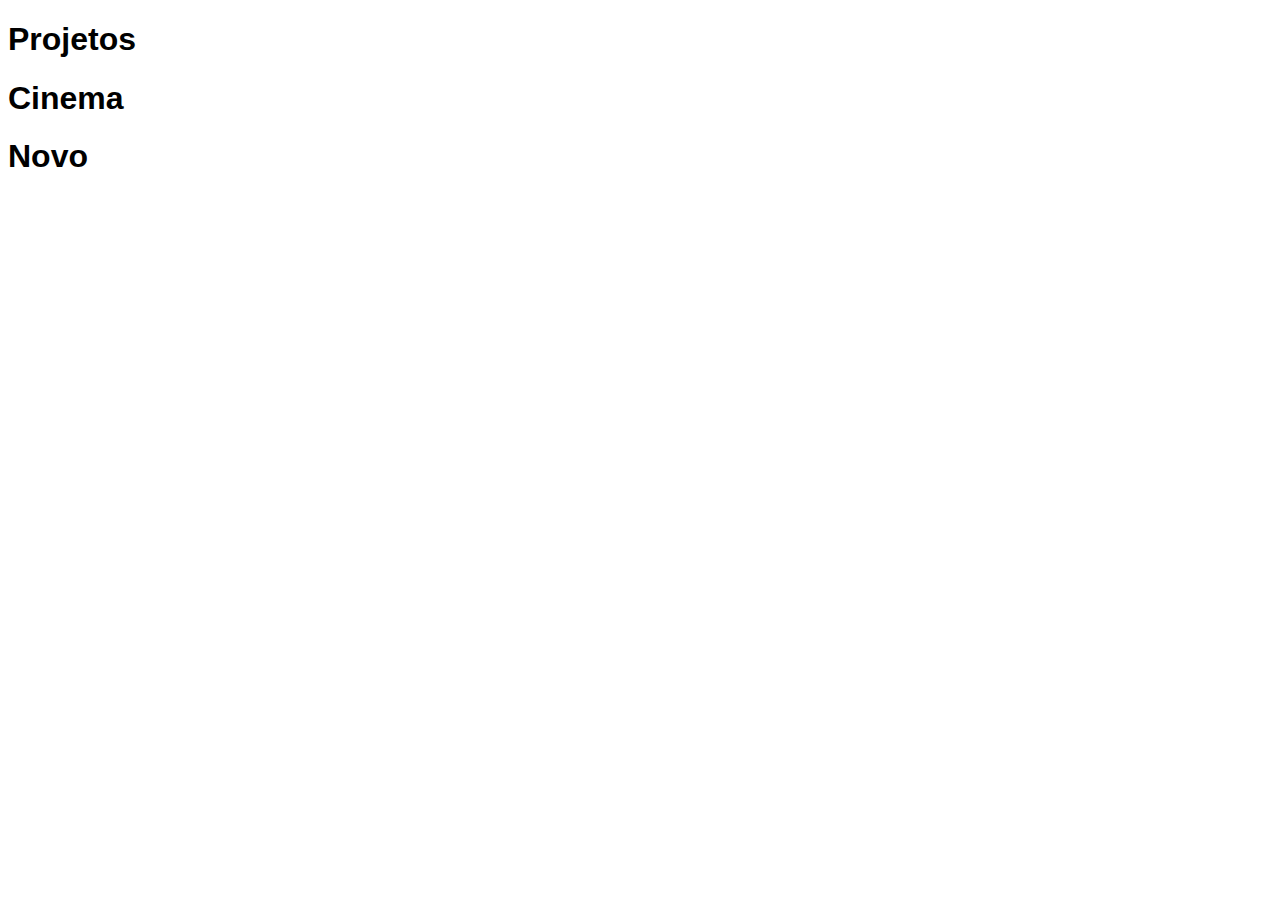
==== index.html @ c2cc3f76 "initial commit" ====
<!DOCTYPE html>
<html lang="en">

<head>
  <meta charset="UTF-8">
  <meta name="viewport" content="width=device-width, initial-scale=1.0">
  <link rel="stylesheet" href="./global.css">
  <title>Document</title>
</head>

<body>
  <h1>Projetos</h1>
  <h1><a href="./cinema/index.html">Cinema</a></h1>
  <h1><a href="./novo/index.html">Novo</a></h1>
</body>

</html>
---- global.css ----
body h1 {
  font-family: Arial, Helvetica, sans-serif;
}

a {
  color: black;
  text-decoration: none;
}
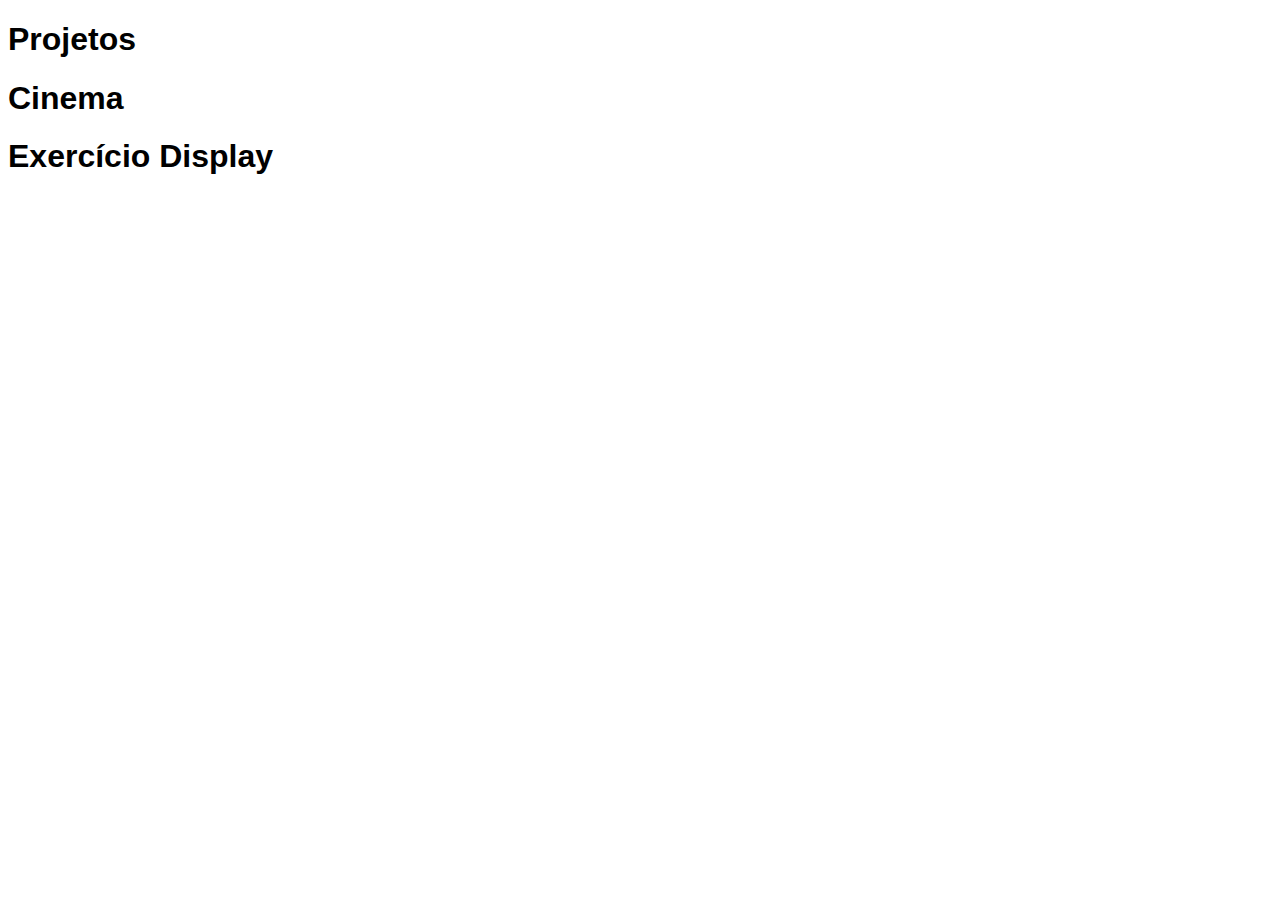
==== commit 92321e93: "exercicio de display com css" ====
--- a/index.html
+++ b/index.html
@@ -11,7 +11,7 @@
 <body>
   <h1>Projetos</h1>
   <h1><a href="./cinema/index.html">Cinema</a></h1>
-  <h1><a href="./novo/index.html">Novo</a></h1>
+  <h1><a href="./display-exercicio/index.html">Exercício Display</a></h1>
 </body>
 
 </html>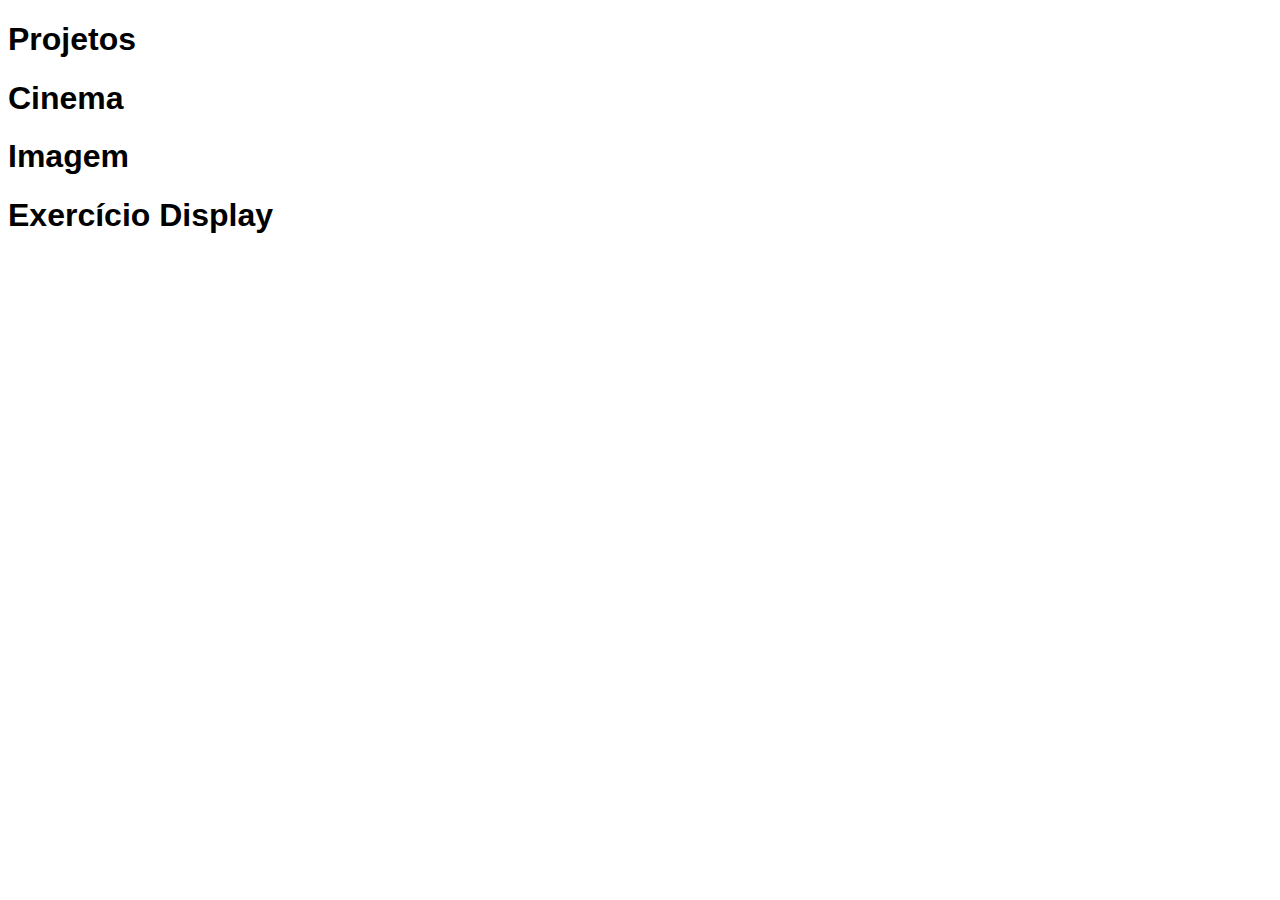
==== commit 603f8f19: "Adiciona pasta para trabalhar com manipulacao de imagens" ====
--- a/index.html
+++ b/index.html
@@ -11,6 +11,7 @@
 <body>
   <h1>Projetos</h1>
   <h1><a href="./cinema/index.html">Cinema</a></h1>
+  <h1><a href="./imagem/index.html">Imagem</a></h1>
   <h1><a href="./display-exercicio/index.html">Exercício Display</a></h1>
 </body>
 
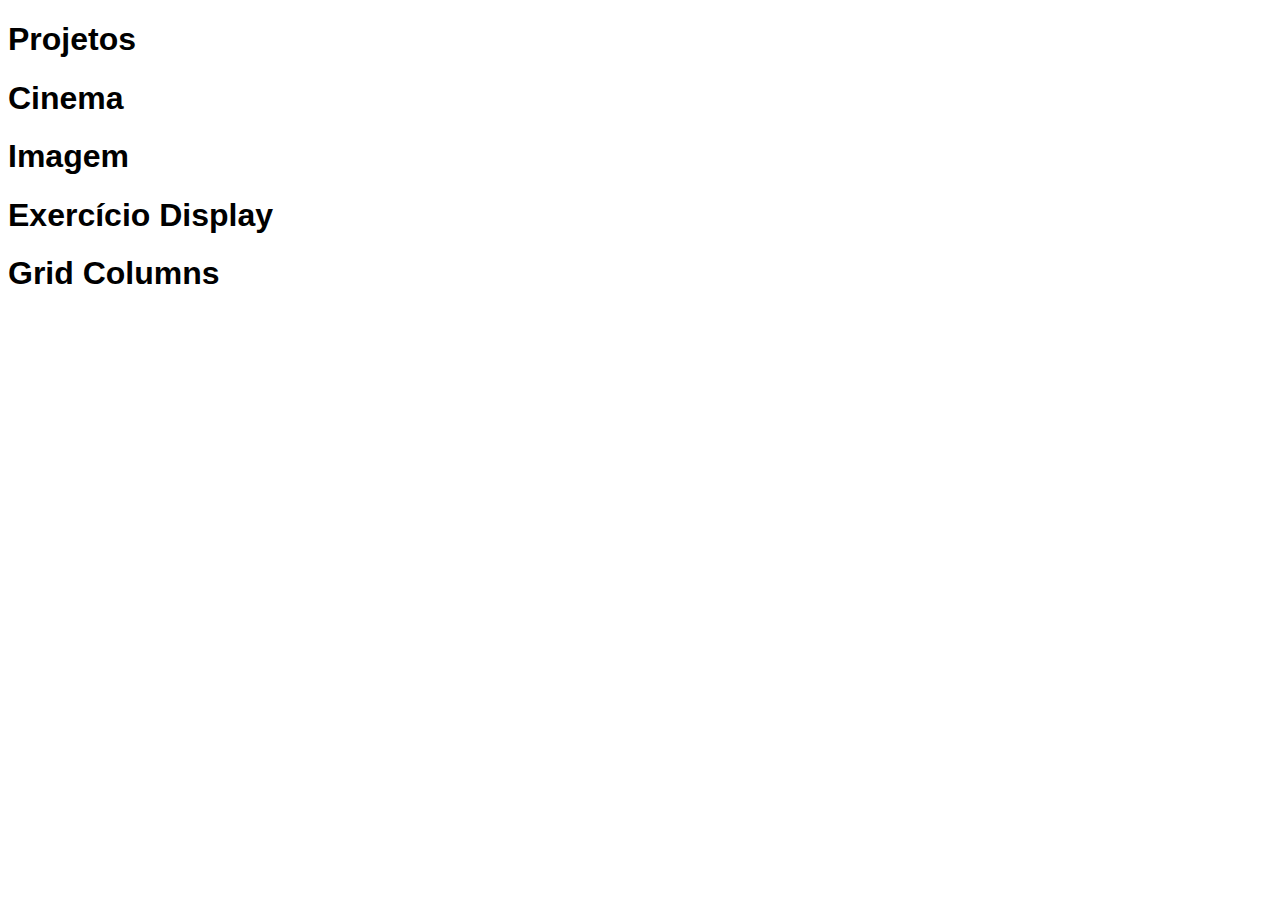
==== commit 53ee16ba: "grid columns" ====
--- a/index.html
+++ b/index.html
@@ -13,6 +13,7 @@
   <h1><a href="./cinema/index.html">Cinema</a></h1>
   <h1><a href="./imagem/index.html">Imagem</a></h1>
   <h1><a href="./display-exercicio/index.html">Exercício Display</a></h1>
+  <h1><a href="./grid-columns/index.html">Grid Columns</a></h1>
 </body>
 
 </html>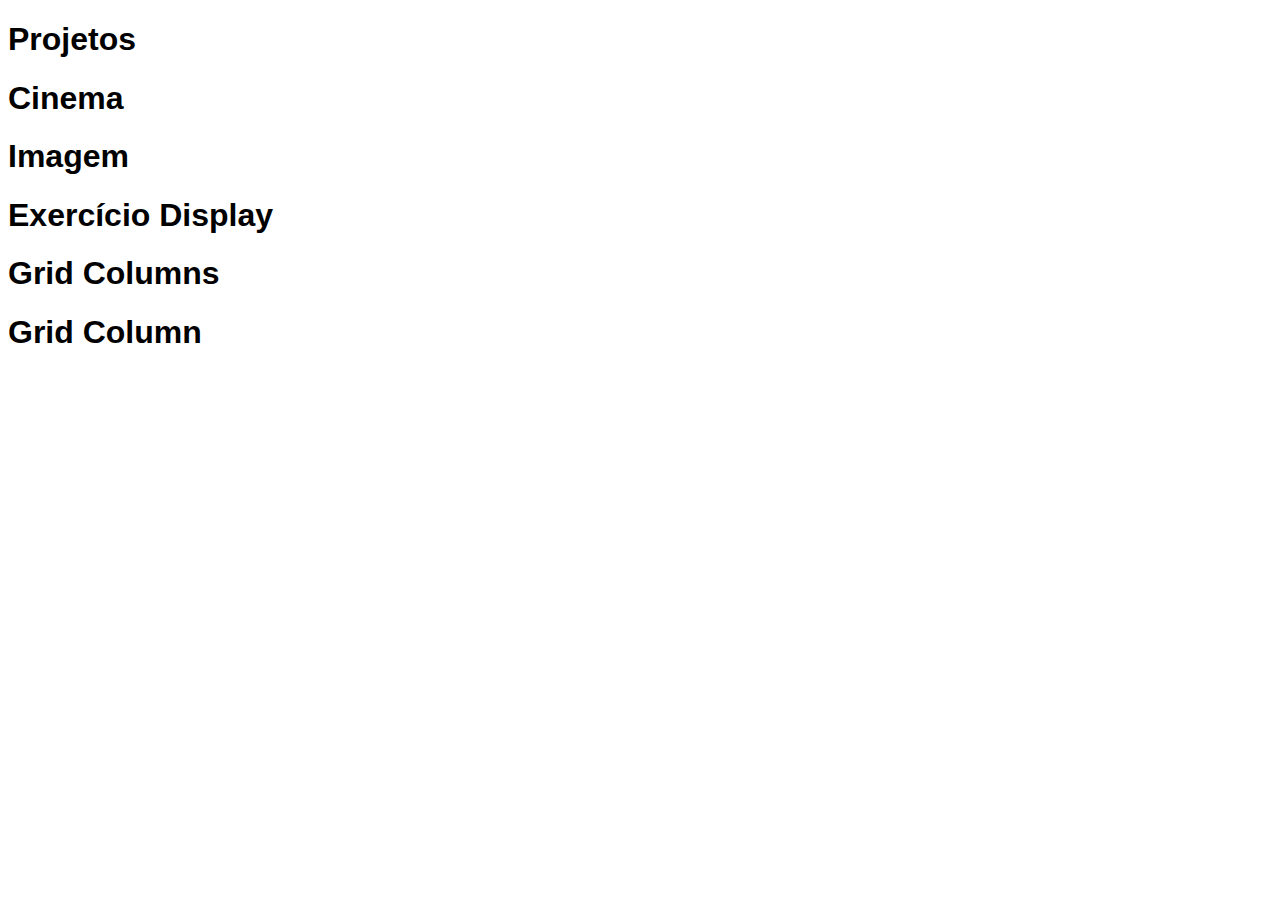
==== commit 155012ee: "move index e imagens para pasta raiz do projeto" ====
--- a/index.html
+++ b/index.html
@@ -14,6 +14,7 @@
   <h1><a href="./imagem/index.html">Imagem</a></h1>
   <h1><a href="./display-exercicio/index.html">Exercício Display</a></h1>
   <h1><a href="./grid-columns/index.html">Grid Columns</a></h1>
+  <h1><a href="./grid-column/index.html">Grid Column</a></h1>
 </body>
 
 </html>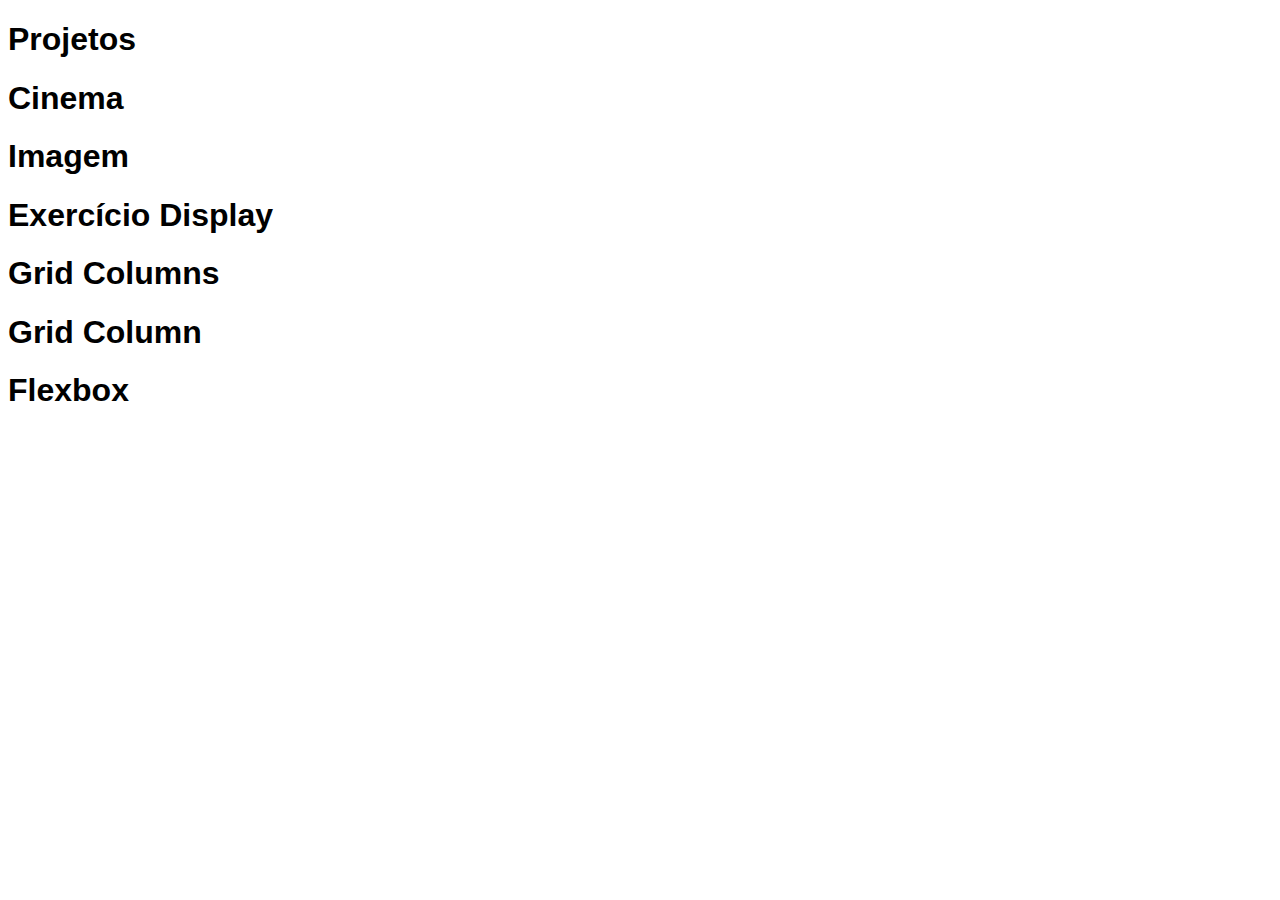
==== commit 59dbbe36: "ajuste de pastas" ====
--- a/index.html
+++ b/index.html
@@ -10,11 +10,12 @@
 
 <body>
   <h1>Projetos</h1>
-  <h1><a href="./cinema/index.html">Cinema</a></h1>
-  <h1><a href="./imagem/index.html">Imagem</a></h1>
-  <h1><a href="./display-exercicio/index.html">Exercício Display</a></h1>
-  <h1><a href="./grid-columns/index.html">Grid Columns</a></h1>
-  <h1><a href="./grid-column/index.html">Grid Column</a></h1>
+  <h1><a href="/cinema/index.html">Cinema</a></h1>
+  <h1><a href="/imagem/index.html">Imagem</a></h1>
+  <h1><a href="/display-exercicio/index.html">Exercício Display</a></h1>
+  <h1><a href="/grid-columns/index.html">Grid Columns</a></h1>
+  <h1><a href="/grid-column/index.html">Grid Column</a></h1>
+  <h1><a href="/flexbox/index.html">Flexbox</a></h1>
 </body>
 
 </html>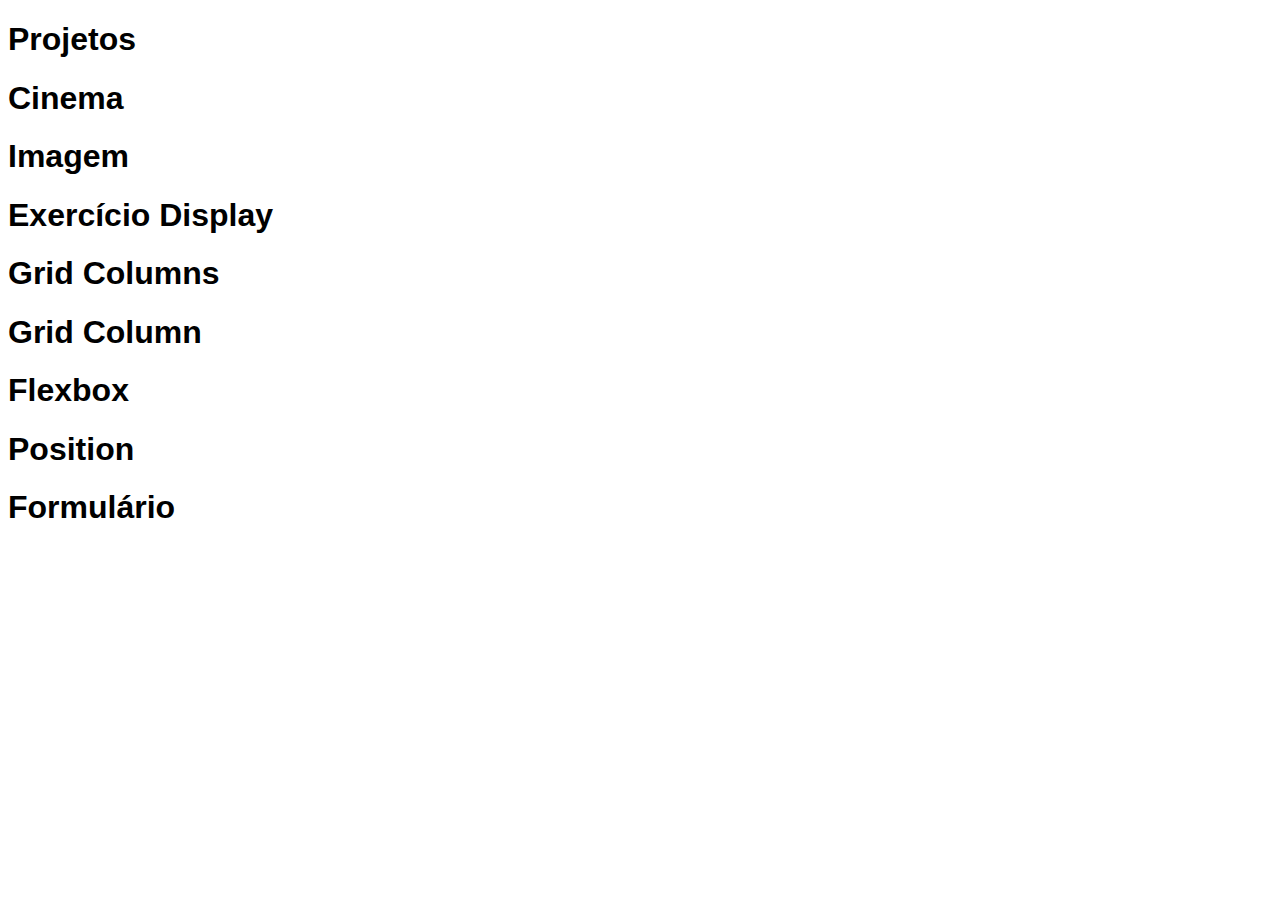
==== commit 86557691: "atualização do index.html" ====
--- a/index.html
+++ b/index.html
@@ -16,6 +16,8 @@
   <h1><a href="/grid-columns/index.html">Grid Columns</a></h1>
   <h1><a href="/grid-column/index.html">Grid Column</a></h1>
   <h1><a href="/flexbox/index.html">Flexbox</a></h1>
+  <h1><a href="/position/index.html">Position</a></h1>
+  <h1><a href="/formulario/index.html">Formulário</a></h1>
 </body>
 
 </html>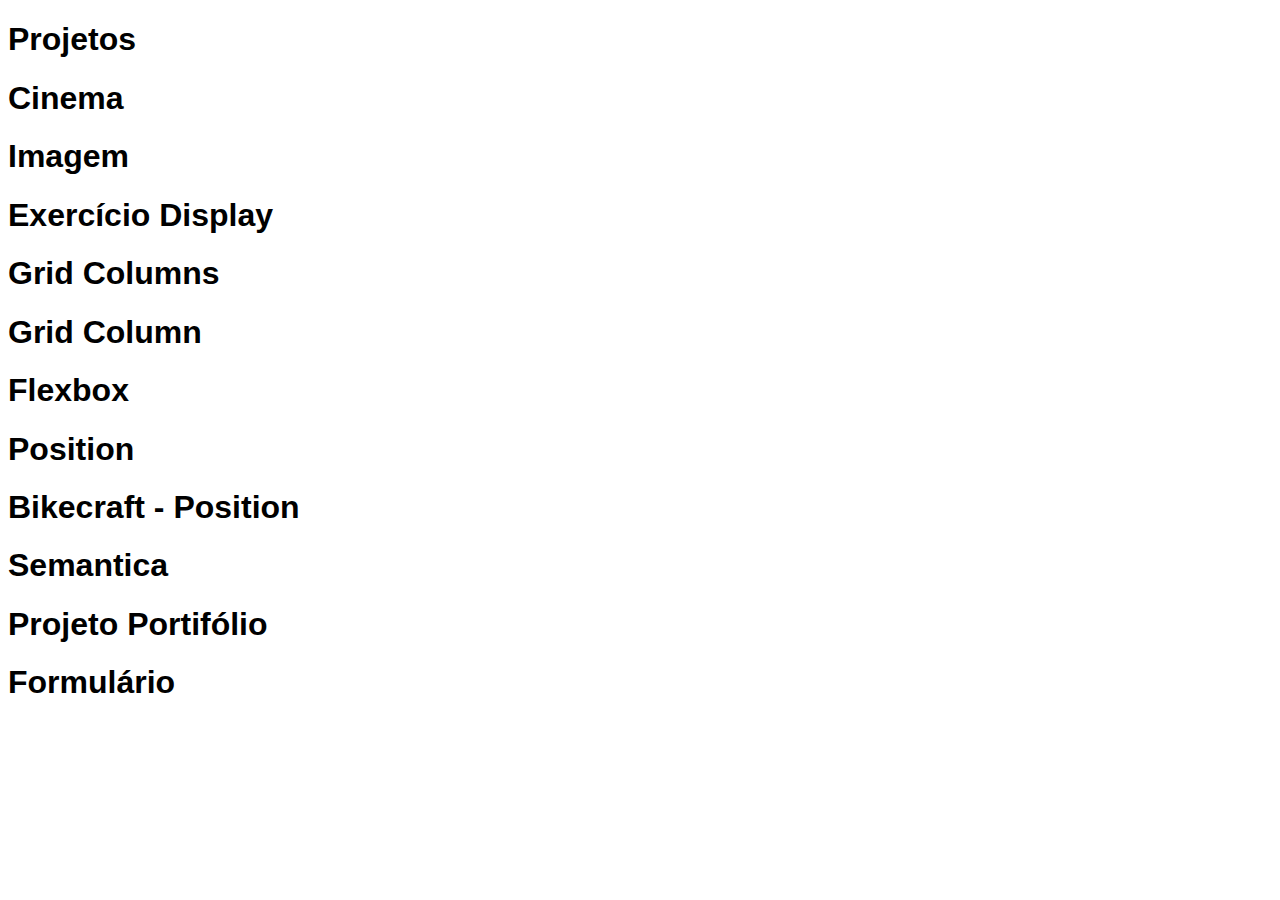
==== commit 4bbcd682: "feat: adiciona link para novas páginas" ====
--- a/index.html
+++ b/index.html
@@ -17,6 +17,9 @@
   <h1><a href="/grid-column/index.html">Grid Column</a></h1>
   <h1><a href="/flexbox/index.html">Flexbox</a></h1>
   <h1><a href="/position/index.html">Position</a></h1>
+  <h1><a href="/exercicios/position/index.html">Bikecraft - Position</a></h1>
+  <h1><a href="/semantica/index.html">Semantica</a></h1>
+  <h1><a href="/projeto-portifolio/index.html">Projeto Portifólio</a></h1>
   <h1><a href="/formulario/index.html">Formulário</a></h1>
 </body>
 
